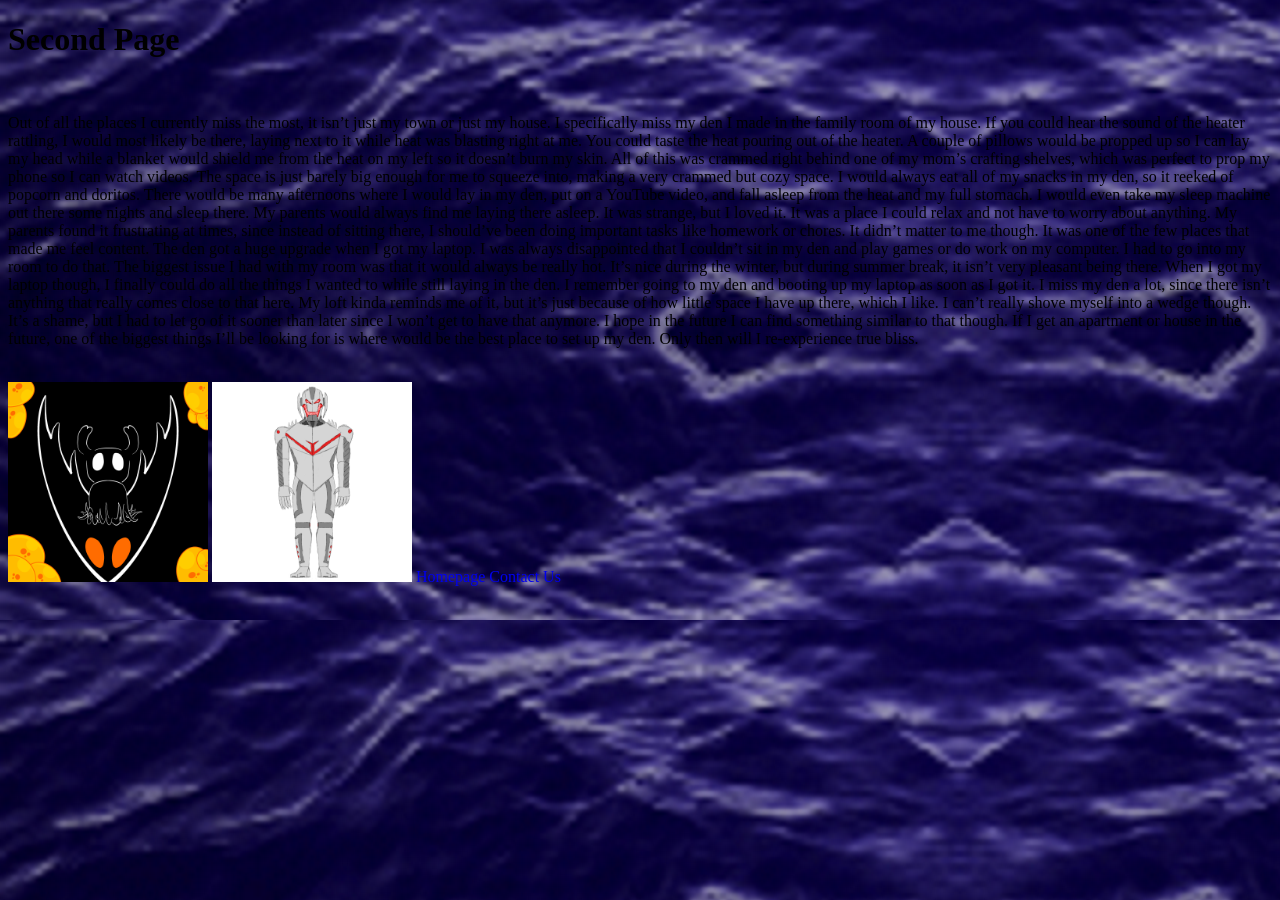
==== Homework 7/websitepg2.html @ a3f64601 "summary" ====
﻿<!DOCTYPE html>

<html>
<head>
    <title>Second Page</title>
    <link rel="stylesheet" type="text/css" href="StyleSheet1.css">
</head>
<body class="two">
    <h1>Second Page</h1>
    <br />
    <p>Out of all the places I currently miss the most, it isn’t just my town or just my house. I specifically miss my den I made in the family room of my house. If you could hear the sound of the heater rattling, I would most likely be there, laying next to it while heat was blasting right at me. You could taste the heat pouring out of the heater. A couple of pillows would be propped up so I can lay my head while a blanket would shield me from the heat on my left so it doesn’t burn my skin. All of this was crammed right behind one of my mom’s crafting shelves, which was perfect to prop my phone so I can watch videos. The space is just barely big enough for me to squeeze into, making a very crammed but cozy space. I would always eat all of my snacks in my den, so it reeked of popcorn and doritos. There would be many afternoons where I would lay in my den, put on a YouTube video, and fall asleep from the heat and my full stomach. I would even take my sleep machine out there some nights and sleep there. My parents would always find me laying there asleep. It was strange, but I loved it. It was a place I could relax and not have to worry about anything. My parents found it frustrating at times, since instead of sitting there, I should’ve been doing important tasks like homework or chores. It didn’t matter to me though. It was one of the few places that made me feel content. The den got a huge upgrade when I got my laptop. I was always disappointed that I couldn’t sit in my den and play games or do work on my computer. I had to go into my room to do that. The biggest issue I had with my room was that it would always be really hot. It’s nice during the winter, but during summer break, it isn’t very pleasant being there. When I got my laptop though, I finally could do all the things I wanted to while still laying in the den. I remember going to my den and booting up my laptop as soon as I got it. I miss my den a lot, since there isn’t anything that really comes close to that here. My loft kinda reminds me of it, but it’s just because of how little space I have up there, which I like. I can’t really shove myself into a wedge though. It’s a shame, but I had to let go of it sooner than later since I won’t get to have that anymore. I hope in the future I can find something similar to that though. If I get an apartment or house in the future, one of the biggest things I’ll be looking for is where would be the best place to set up my den. Only then will I re-experience true bliss.</p>
    <br />
    <img src="Untitled_Artwork (1).png" height="200" width="200" />
    <img src="Untitled_Artwork.png" height="200" width="200" />

    <a href="website.html" style="text-decoration:none" target="_blank">Homepage</a>
    <a href="HTMLPage3.html" style="text-decoration:none" target="_blank">Contact Us</a>
</body>
</html>
---- Homework 7/StyleSheet1.css ----
﻿.blueColor {
    color: blue;
    font-family: arial;
    font-size: 24px;
}


span.blueColor {
    color: blue;
    font-family: arial;
    font-size: 24px;
}


#specificColor{
    color:darkgreen
}

body.two {
    background-image: url('vessel_background.png');
}
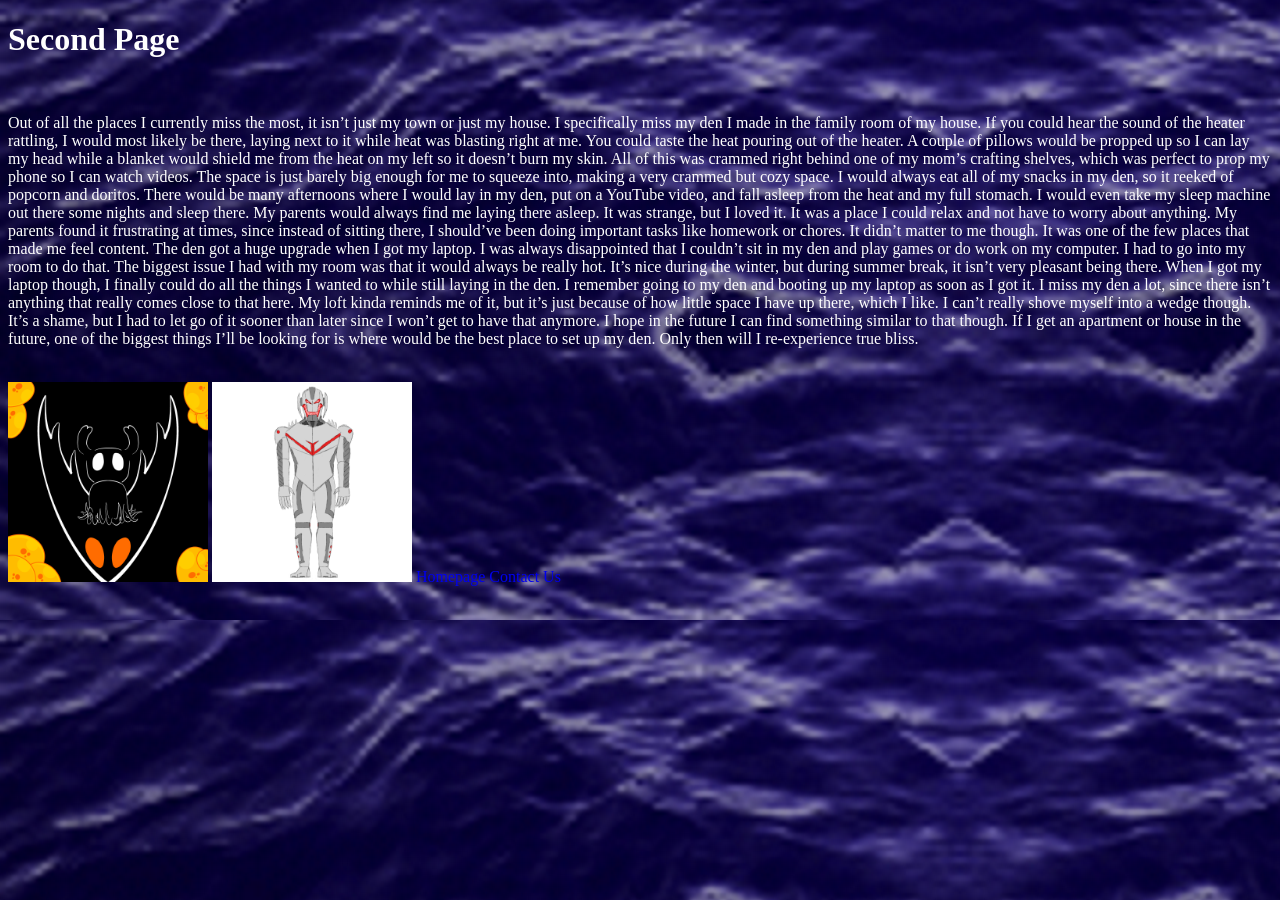
==== commit 2c607760: "summary" ====
--- a/Homework 7/websitepg2.html
+++ b/Homework 7/websitepg2.html
@@ -6,14 +6,14 @@
     <link rel="stylesheet" type="text/css" href="StyleSheet1.css">
 </head>
 <body class="two">
-    <h1>Second Page</h1>
+    <h1 style="color:white">Second Page</h1>
     <br />
-    <p>Out of all the places I currently miss the most, it isn’t just my town or just my house. I specifically miss my den I made in the family room of my house. If you could hear the sound of the heater rattling, I would most likely be there, laying next to it while heat was blasting right at me. You could taste the heat pouring out of the heater. A couple of pillows would be propped up so I can lay my head while a blanket would shield me from the heat on my left so it doesn’t burn my skin. All of this was crammed right behind one of my mom’s crafting shelves, which was perfect to prop my phone so I can watch videos. The space is just barely big enough for me to squeeze into, making a very crammed but cozy space. I would always eat all of my snacks in my den, so it reeked of popcorn and doritos. There would be many afternoons where I would lay in my den, put on a YouTube video, and fall asleep from the heat and my full stomach. I would even take my sleep machine out there some nights and sleep there. My parents would always find me laying there asleep. It was strange, but I loved it. It was a place I could relax and not have to worry about anything. My parents found it frustrating at times, since instead of sitting there, I should’ve been doing important tasks like homework or chores. It didn’t matter to me though. It was one of the few places that made me feel content. The den got a huge upgrade when I got my laptop. I was always disappointed that I couldn’t sit in my den and play games or do work on my computer. I had to go into my room to do that. The biggest issue I had with my room was that it would always be really hot. It’s nice during the winter, but during summer break, it isn’t very pleasant being there. When I got my laptop though, I finally could do all the things I wanted to while still laying in the den. I remember going to my den and booting up my laptop as soon as I got it. I miss my den a lot, since there isn’t anything that really comes close to that here. My loft kinda reminds me of it, but it’s just because of how little space I have up there, which I like. I can’t really shove myself into a wedge though. It’s a shame, but I had to let go of it sooner than later since I won’t get to have that anymore. I hope in the future I can find something similar to that though. If I get an apartment or house in the future, one of the biggest things I’ll be looking for is where would be the best place to set up my den. Only then will I re-experience true bliss.</p>
+    <p style="color: white">Out of all the places I currently miss the most, it isn’t just my town or just my house. I specifically miss my den I made in the family room of my house. If you could hear the sound of the heater rattling, I would most likely be there, laying next to it while heat was blasting right at me. You could taste the heat pouring out of the heater. A couple of pillows would be propped up so I can lay my head while a blanket would shield me from the heat on my left so it doesn’t burn my skin. All of this was crammed right behind one of my mom’s crafting shelves, which was perfect to prop my phone so I can watch videos. The space is just barely big enough for me to squeeze into, making a very crammed but cozy space. I would always eat all of my snacks in my den, so it reeked of popcorn and doritos. There would be many afternoons where I would lay in my den, put on a YouTube video, and fall asleep from the heat and my full stomach. I would even take my sleep machine out there some nights and sleep there. My parents would always find me laying there asleep. It was strange, but I loved it. It was a place I could relax and not have to worry about anything. My parents found it frustrating at times, since instead of sitting there, I should’ve been doing important tasks like homework or chores. It didn’t matter to me though. It was one of the few places that made me feel content. The den got a huge upgrade when I got my laptop. I was always disappointed that I couldn’t sit in my den and play games or do work on my computer. I had to go into my room to do that. The biggest issue I had with my room was that it would always be really hot. It’s nice during the winter, but during summer break, it isn’t very pleasant being there. When I got my laptop though, I finally could do all the things I wanted to while still laying in the den. I remember going to my den and booting up my laptop as soon as I got it. I miss my den a lot, since there isn’t anything that really comes close to that here. My loft kinda reminds me of it, but it’s just because of how little space I have up there, which I like. I can’t really shove myself into a wedge though. It’s a shame, but I had to let go of it sooner than later since I won’t get to have that anymore. I hope in the future I can find something similar to that though. If I get an apartment or house in the future, one of the biggest things I’ll be looking for is where would be the best place to set up my den. Only then will I re-experience true bliss.</p>
     <br />
     <img src="Untitled_Artwork (1).png" height="200" width="200" />
     <img src="Untitled_Artwork.png" height="200" width="200" />
 
-    <a href="website.html" style="text-decoration:none" target="_blank">Homepage</a>
-    <a href="HTMLPage3.html" style="text-decoration:none" target="_blank">Contact Us</a>
+    <a href="website.html" style="text-decoration:none" style="color: white" target="_blank">Homepage</a>
+    <a href="HTMLPage3.html" style="text-decoration:none" style="color: white" target="_blank">Contact Us</a>
 </body>
 </html>
